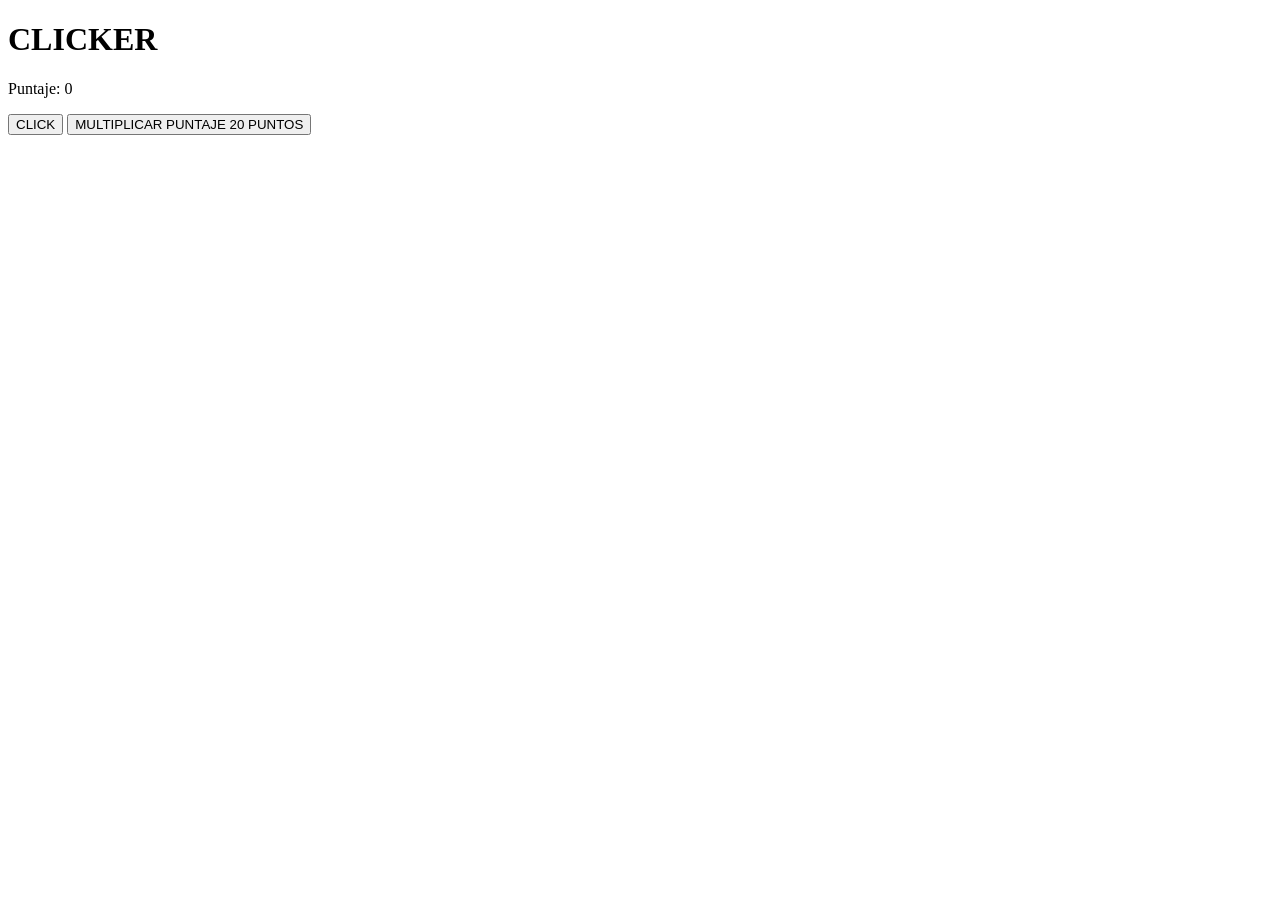
==== TpGalletas/Index.html @ 831be000 "tp galletas" ====
<!DOCTYPE html>
<html lang="en">
<head>
    <meta charset="UTF-8">
    <meta name="viewport" content="width=device-width, initial-scale=1.0">
    <title>Document</title>
</head>
<body>
    
     <h1>CLICKER</h1>

    <p id="puntaje">Puntaje: 0</p>

    <button id="click">CLICK</button>
    <button id="multiplicar">MULTIPLICAR PUNTAJE 20 PUNTOS</button>

    <script src="app.js"></script>

</body>
</html>
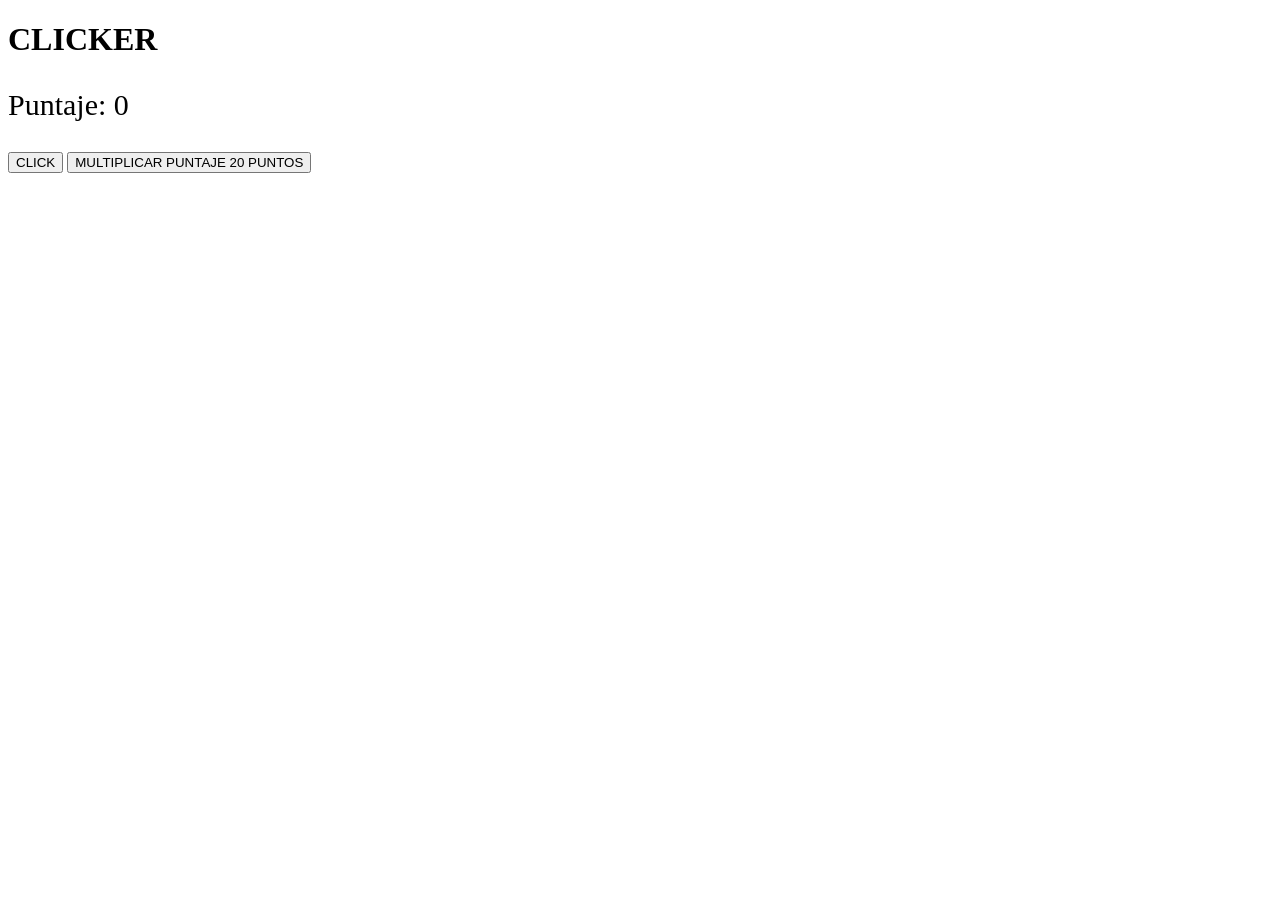
==== commit 1ece0e19: "tp" ====
--- a/TpGalletas/Index.html
+++ b/TpGalletas/Index.html
@@ -4,6 +4,7 @@
     <meta charset="UTF-8">
     <meta name="viewport" content="width=device-width, initial-scale=1.0">
     <title>Document</title>
+    <link rel="stylesheet" href="style.css">
 </head>
 <body>
     
--- a/TpGalletas/style.css
+++ b/TpGalletas/style.css
@@ -0,0 +1,20 @@
+.body {
+    text-align: center;
+    font-family: Arial;
+    background-color: lightgray;
+}
+
+#h1 {
+    font-size: 40px;
+}
+
+#puntaje {
+    font-size: 30px;
+    color: black;
+}
+
+#button {
+    padding: 10px 20px;
+    margin: 5px;
+    font-size: 20px;
+}
